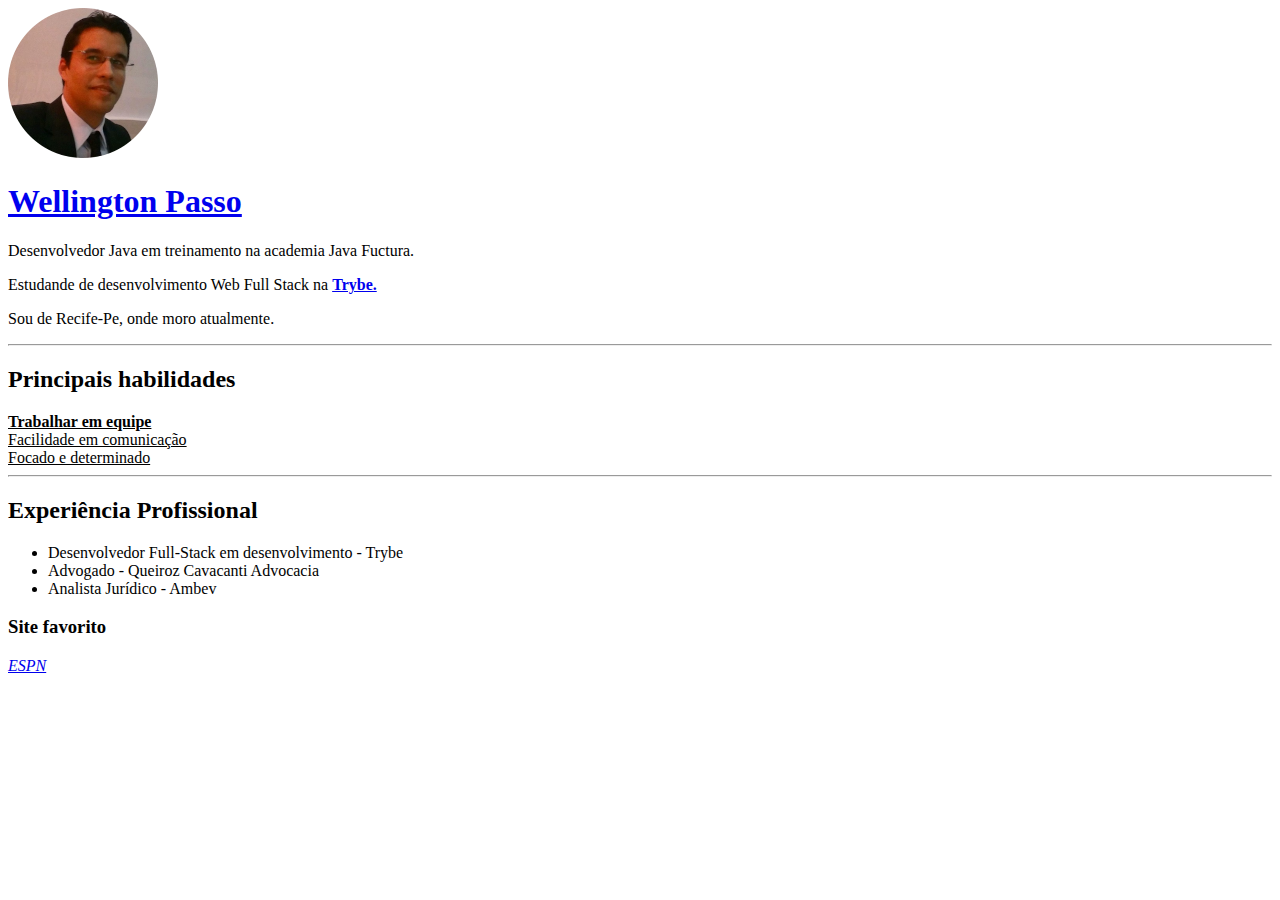
==== index.html @ 99c223d8 "Incluindo habilidades e experiencia profissional" ====
<!DOCTYPE html>
<html lang="pt-br">
<head>
    <meta charset="UTF-8">
    <meta http-equiv="X-UA-Compatible" content="IE=edge">
    <meta name="viewport" content="width=device-width, initial-scale=1.0">
    <title>Portfólio Web</title>
</head>
<body>
    <img id="foto" src="photo150-circle.png" alt="foto perfil">
    <h1><a href="#foto">Wellington Passo</a></h1>
    <p>Desenvolvedor Java em treinamento na academia Java Fuctura.</p>
    <p>Estudande de desenvolvimento Web Full Stack na <strong><a href="https://www.betrybe.com/"">Trybe.</a></strong></p>
    <p>Sou de Recife-Pe, onde moro atualmente.</p>
    <hr>   
    <h2>Principais habilidades</h2>
    <u>
        <li><strong>Trabalhar em equipe</strong></li>
        <li>Facilidade em comunicação</li>
        <li>Focado e determinado</li>
    </u>
    <hr>
    <h2>Experiência Profissional</h2>
    <ul>
        <li>Desenvolvedor Full-Stack em desenvolvimento - Trybe</li>
        <li>Advogado - Queiroz Cavacanti Advocacia</li>
        <li>Analista Jurídico - Ambev</li>
    </ul>
    <h3>Site favorito</h3>
    <a href="https://www.espn.com.br/" target="_blank"><em>ESPN</em></a>
    
</body>
</html>
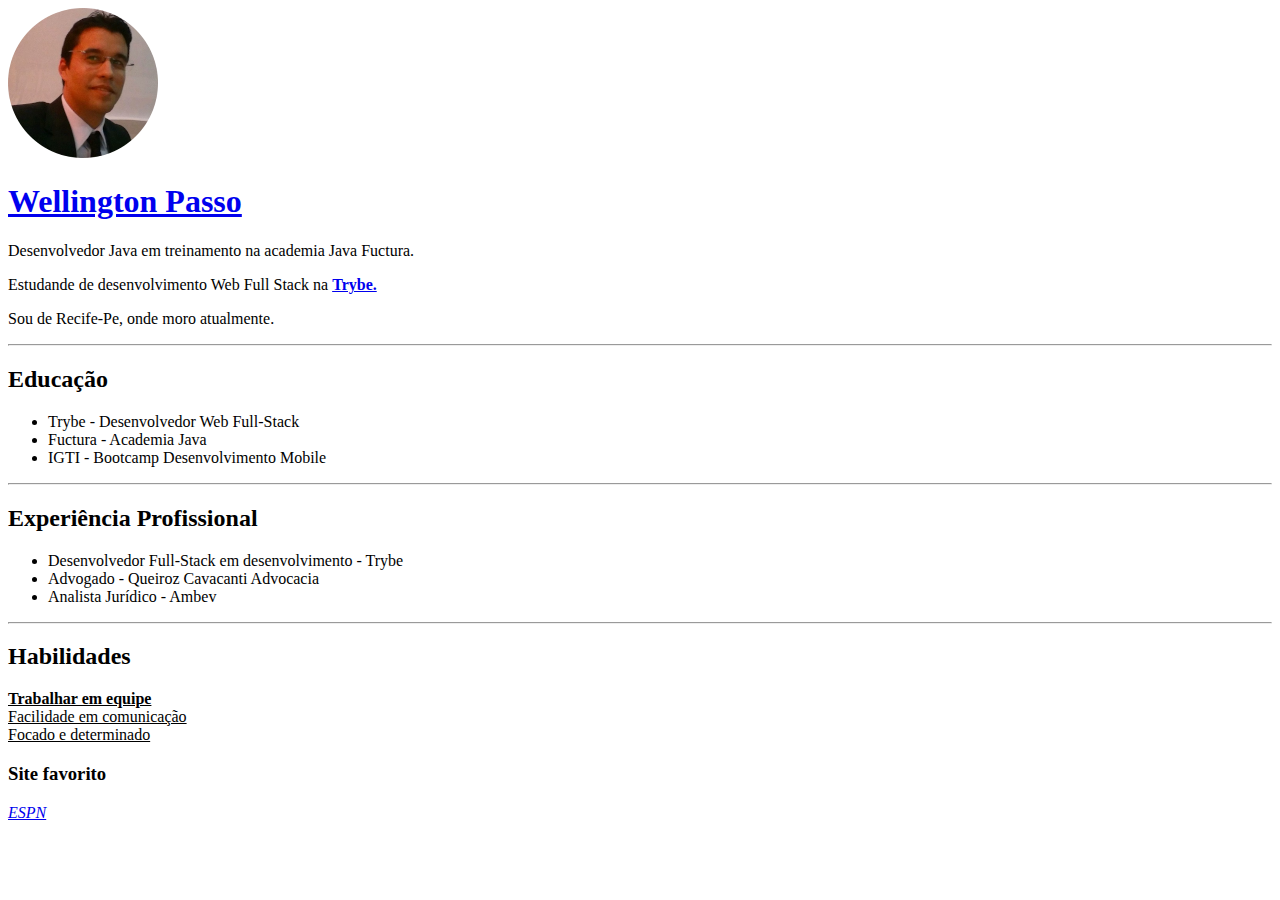
==== commit 4bfb5861: "Incluindo educaçao" ====
--- a/index.html
+++ b/index.html
@@ -13,12 +13,12 @@
     <p>Estudande de desenvolvimento Web Full Stack na <strong><a href="https://www.betrybe.com/"">Trybe.</a></strong></p>
     <p>Sou de Recife-Pe, onde moro atualmente.</p>
     <hr>   
-    <h2>Principais habilidades</h2>
-    <u>
-        <li><strong>Trabalhar em equipe</strong></li>
-        <li>Facilidade em comunicação</li>
-        <li>Focado e determinado</li>
-    </u>
+    <h2>Educação</h2>
+    <ul>
+        <li>Trybe - Desenvolvedor Web Full-Stack</li>
+        <li>Fuctura - Academia Java</li>
+        <li>IGTI - Bootcamp Desenvolvimento Mobile</li>
+    </ul>    
     <hr>
     <h2>Experiência Profissional</h2>
     <ul>
@@ -26,6 +26,13 @@
         <li>Advogado - Queiroz Cavacanti Advocacia</li>
         <li>Analista Jurídico - Ambev</li>
     </ul>
+    <hr>
+    <h2>Habilidades</h2>
+    <u>
+        <li><strong>Trabalhar em equipe</strong></li>
+        <li>Facilidade em comunicação</li>
+        <li>Focado e determinado</li>
+    </u>
     <h3>Site favorito</h3>
     <a href="https://www.espn.com.br/" target="_blank"><em>ESPN</em></a>
     
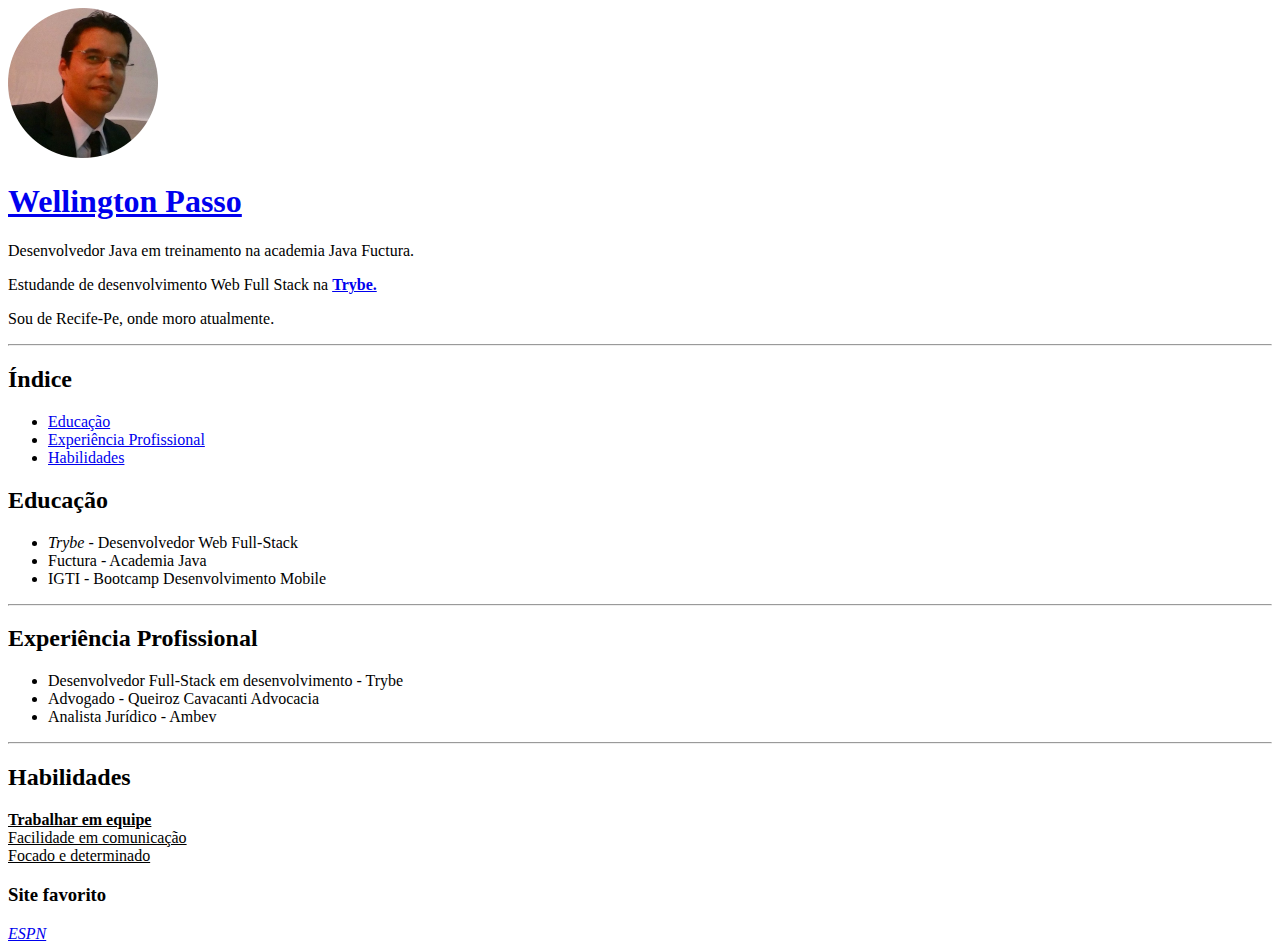
==== commit c5f990ef: "Incluindo indice" ====
--- a/index.html
+++ b/index.html
@@ -10,31 +10,36 @@
     <img id="foto" src="photo150-circle.png" alt="foto perfil">
     <h1><a href="#foto">Wellington Passo</a></h1>
     <p>Desenvolvedor Java em treinamento na academia Java Fuctura.</p>
-    <p>Estudande de desenvolvimento Web Full Stack na <strong><a href="https://www.betrybe.com/"">Trybe.</a></strong></p>
+    <p>Estudande de desenvolvimento Web Full Stack na <strong><a href="https://www.betrybe.com/" target="_blank">Trybe.</a></strong></p>
     <p>Sou de Recife-Pe, onde moro atualmente.</p>
     <hr>   
-    <h2>Educação</h2>
+    <h2>Índice</h2>
     <ul>
-        <li>Trybe - Desenvolvedor Web Full-Stack</li>
+        <li><a href="#educacao">Educação</a></li>
+        <li><a href="#experiencia">Experiência Profissional</a></li>
+        <li><a href="#habilidades">Habilidades</a></li>
+    </ul>
+    <h2 id="educacao">Educação</h2>
+    <ul>
+        <li><em>Trybe</em> - Desenvolvedor Web Full-Stack</li>
         <li>Fuctura - Academia Java</li>
         <li>IGTI - Bootcamp Desenvolvimento Mobile</li>
     </ul>    
     <hr>
-    <h2>Experiência Profissional</h2>
+    <h2 id="experiencia">Experiência Profissional</h2>
     <ul>
         <li>Desenvolvedor Full-Stack em desenvolvimento - Trybe</li>
         <li>Advogado - Queiroz Cavacanti Advocacia</li>
         <li>Analista Jurídico - Ambev</li>
     </ul>
     <hr>
-    <h2>Habilidades</h2>
+    <h2 id="habilidades">Habilidades</h2>
     <u>
         <li><strong>Trabalhar em equipe</strong></li>
         <li>Facilidade em comunicação</li>
         <li>Focado e determinado</li>
     </u>
     <h3>Site favorito</h3>
-    <a href="https://www.espn.com.br/" target="_blank"><em>ESPN</em></a>
-    
+    <a href="https://www.espn.com.br/" target="_blank"><em>ESPN</em></a>    
 </body>
 </html>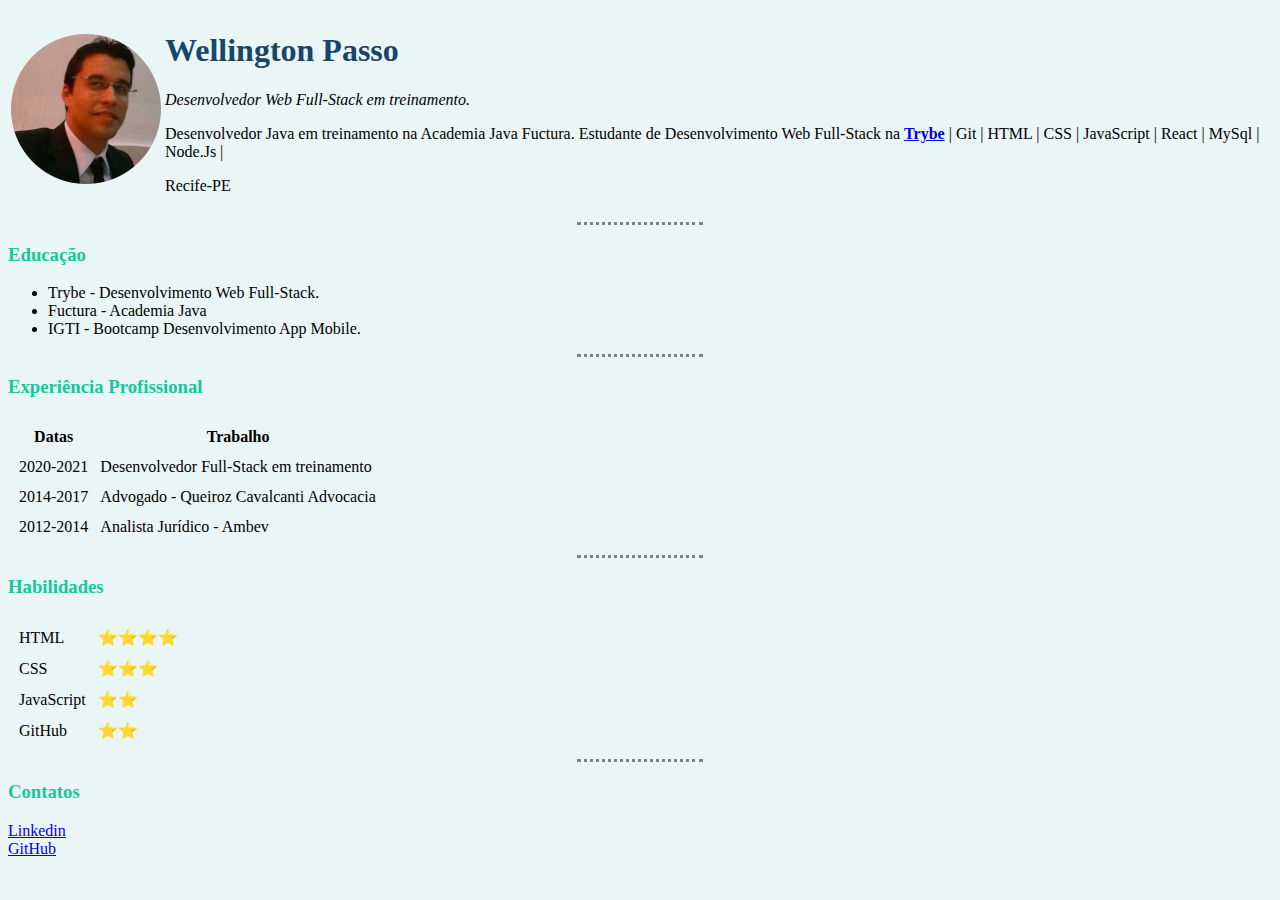
==== commit d323f183: "Atuaizando site pessoal" ====
--- a/index.html
+++ b/index.html
@@ -4,42 +4,73 @@
     <meta charset="UTF-8">
     <meta http-equiv="X-UA-Compatible" content="IE=edge">
     <meta name="viewport" content="width=device-width, initial-scale=1.0">
-    <title>Portfólio Web</title>
+    <title>Site Pessoal Wellington</title>
+    <link rel="stylesheet" href="styles.css">
 </head>
 <body>
-    <img id="foto" src="photo150-circle.png" alt="foto perfil">
-    <h1><a href="#foto">Wellington Passo</a></h1>
-    <p>Desenvolvedor Java em treinamento na academia Java Fuctura.</p>
-    <p>Estudande de desenvolvimento Web Full Stack na <strong><a href="https://www.betrybe.com/" target="_blank">Trybe.</a></strong></p>
-    <p>Sou de Recife-Pe, onde moro atualmente.</p>
-    <hr>   
-    <h2>Índice</h2>
+    <table>
+        <tr>
+            <td><img id="foto" src="photo150-circle.png" alt="foto perfil"></td>
+            <td><h1>Wellington Passo</h1>
+                <p><em>Desenvolvedor Web Full-Stack em treinamento.</em></p>
+                <p>Desenvolvedor Java em treinamento na Academia Java Fuctura. Estudante de Desenvolvimento Web Full-Stack na <strong><a href="https://www.betrybe.com/"">Trybe</a></strong> | Git | HTML | CSS | JavaScript | React | MySql | Node.Js |</p>    
+                <p>Recife-PE</p>        
+            </td>           
+        </tr>
+    </table>
+    <hr>  
+    <h3>Educação</h3>
     <ul>
-        <li><a href="#educacao">Educação</a></li>
-        <li><a href="#experiencia">Experiência Profissional</a></li>
-        <li><a href="#habilidades">Habilidades</a></li>
-    </ul>
-    <h2 id="educacao">Educação</h2>
-    <ul>
-        <li><em>Trybe</em> - Desenvolvedor Web Full-Stack</li>
+        <li>Trybe - Desenvolvimento Web Full-Stack.</li>
         <li>Fuctura - Academia Java</li>
-        <li>IGTI - Bootcamp Desenvolvimento Mobile</li>
-    </ul>    
-    <hr>
-    <h2 id="experiencia">Experiência Profissional</h2>
-    <ul>
-        <li>Desenvolvedor Full-Stack em desenvolvimento - Trybe</li>
-        <li>Advogado - Queiroz Cavacanti Advocacia</li>
-        <li>Analista Jurídico - Ambev</li>
+        <li>IGTI - Bootcamp Desenvolvimento App Mobile.</li>
     </ul>
     <hr>
-    <h2 id="habilidades">Habilidades</h2>
-    <u>
-        <li><strong>Trabalhar em equipe</strong></li>
-        <li>Facilidade em comunicação</li>
-        <li>Focado e determinado</li>
-    </u>
-    <h3>Site favorito</h3>
-    <a href="https://www.espn.com.br/" target="_blank"><em>ESPN</em></a>    
+    <h3>Experiência Profissional</h3>
+    <table cellspacing="10">
+        <thead>
+            <tr>
+                <th>Datas</th>
+                <th>Trabalho</th>
+            </tr>
+        </thead>
+        <tr>
+            <td>2020-2021</td>
+            <td>Desenvolvedor Full-Stack em treinamento</td>
+        </tr>
+        <tr>
+            <td>2014-2017</td>
+            <td>Advogado - Queiroz Cavalcanti Advocacia</td>
+        </tr>
+        <tr>
+            <td>2012-2014</td>
+            <td>Analista Jurídico - Ambev</td>
+        </tr>
+    </table>      
+    <hr>
+    <h3>Habilidades</h3>
+    <table cellspacing="10">
+        <tr>
+            <td>HTML</td>
+            <td>⭐⭐⭐⭐</td>
+        </tr>
+        <tr>
+            <td>CSS</td>
+            <td>⭐⭐⭐</td>
+        </tr>
+        <tr>
+            <td>JavaScript</td>
+            <td>⭐⭐</td>
+        </tr>
+        <tr>
+            <td>GitHub</td>
+            <td>⭐⭐</td>
+        </tr>
+    </table>  
+    <hr> 
+    <h3>Contatos</h3>
+    <a href="https://www.linkedin.com/in/wellington-passo/" target="_blank">Linkedin</a><br>    
+    <a href="https://github.com/tonpasso" target="_blank">GitHub</a>
+
 </body>
 </html>--- a/styles.css
+++ b/styles.css
@@ -0,0 +1,19 @@
+body {
+    background-color: #EAF6F6;
+}
+
+h1 {
+    color: #19456b;
+}
+
+h3 {
+    color: #16c79a;
+}
+
+hr {
+    border-style: none;
+    border-top-style: dotted;
+    border-color: gray;
+    border-width: 3px;          
+    width: 10%;
+}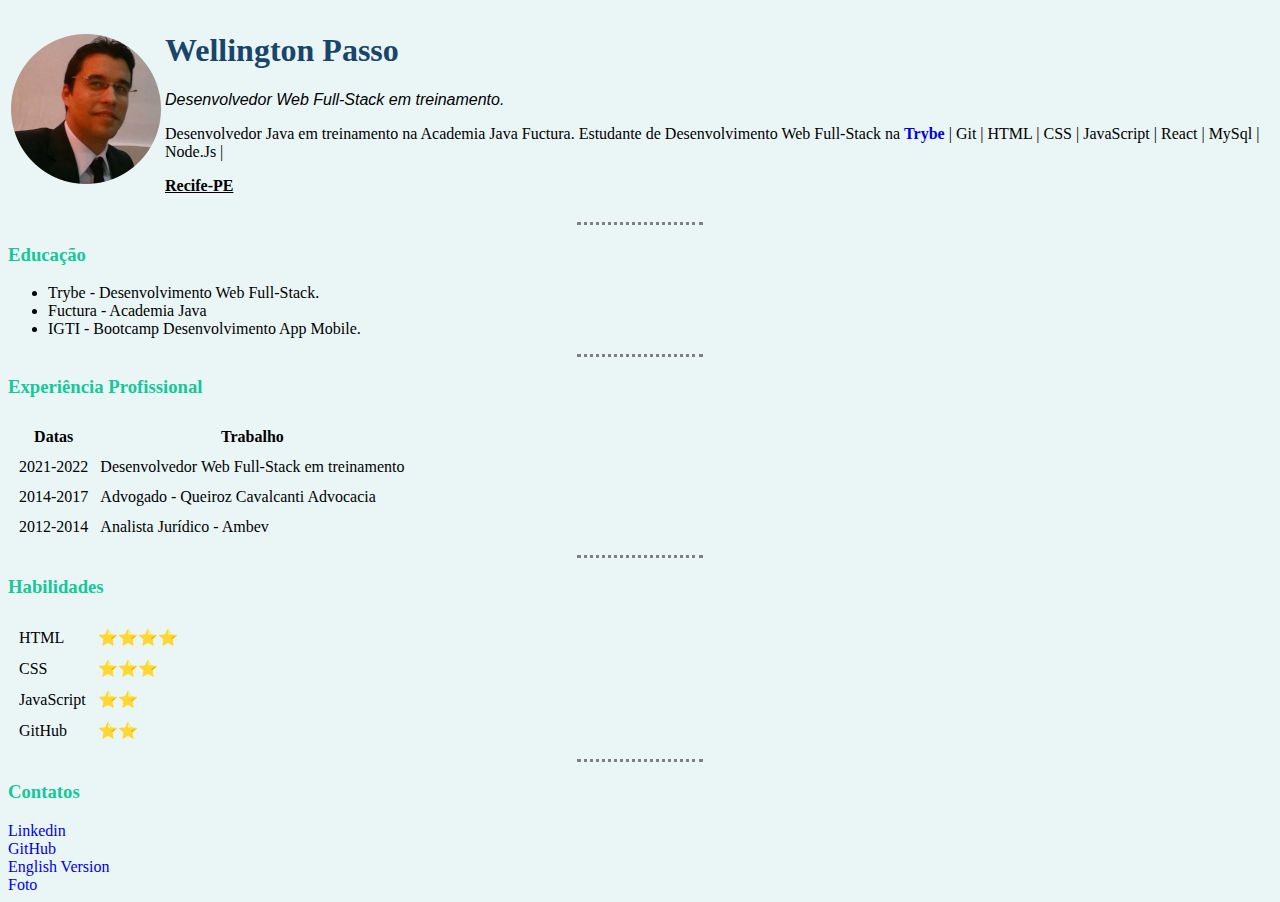
==== commit 225338d9: "Incluindo versao em ingles" ====
--- a/index.html
+++ b/index.html
@@ -6,15 +6,16 @@
     <meta name="viewport" content="width=device-width, initial-scale=1.0">
     <title>Site Pessoal Wellington</title>
     <link rel="stylesheet" href="styles.css">
+    <link rel="icon" href="favicon.ico">
 </head>
 <body>
     <table>
         <tr>
             <td><img id="foto" src="photo150-circle.png" alt="foto perfil"></td>
-            <td><h1>Wellington Passo</h1>
-                <p><em>Desenvolvedor Web Full-Stack em treinamento.</em></p>
-                <p>Desenvolvedor Java em treinamento na Academia Java Fuctura. Estudante de Desenvolvimento Web Full-Stack na <strong><a href="https://www.betrybe.com/"">Trybe</a></strong> | Git | HTML | CSS | JavaScript | React | MySql | Node.Js |</p>    
-                <p>Recife-PE</p>        
+            <td><h1 id="titulo">Wellington Passo</h1>
+                <p id="resumo"><em>Desenvolvedor Web Full-Stack em treinamento.</em></p>
+                <p>Desenvolvedor Java em treinamento na Academia Java Fuctura. Estudante de Desenvolvimento Web Full-Stack na <strong><a href="https://www.betrybe.com/" target="_blank">Trybe</a></strong> | Git | HTML | CSS | JavaScript | React | MySql | Node.Js |</p>    
+                <p id="cidade">Recife-PE</p>        
             </td>           
         </tr>
     </table>
@@ -35,8 +36,8 @@
             </tr>
         </thead>
         <tr>
-            <td>2020-2021</td>
-            <td>Desenvolvedor Full-Stack em treinamento</td>
+            <td>2021-2022</td>
+            <td>Desenvolvedor Web Full-Stack em treinamento</td>
         </tr>
         <tr>
             <td>2014-2017</td>
@@ -70,7 +71,8 @@
     <hr> 
     <h3>Contatos</h3>
     <a href="https://www.linkedin.com/in/wellington-passo/" target="_blank">Linkedin</a><br>    
-    <a href="https://github.com/tonpasso" target="_blank">GitHub</a>
-
+    <a href="https://github.com/tonpasso" target="_blank">GitHub</a><br>
+    <a href="english.html">English Version</a><br>
+    <a href="#foto">Foto</a>
 </body>
 </html>--- a/styles.css
+++ b/styles.css
@@ -16,4 +16,26 @@
     border-color: gray;
     border-width: 3px;          
     width: 10%;
-}+}
+
+a {
+    text-decoration: none;
+}
+
+a:hover {
+    color: #19456b;
+  }
+
+#titulo {
+    font-family: fantasy;
+}
+
+#resumo {
+    font-family: Verdana, Geneva, Tahoma, sans-serif;
+}
+
+#cidade {
+    font-weight: bold;
+    text-decoration: underline;
+}
+
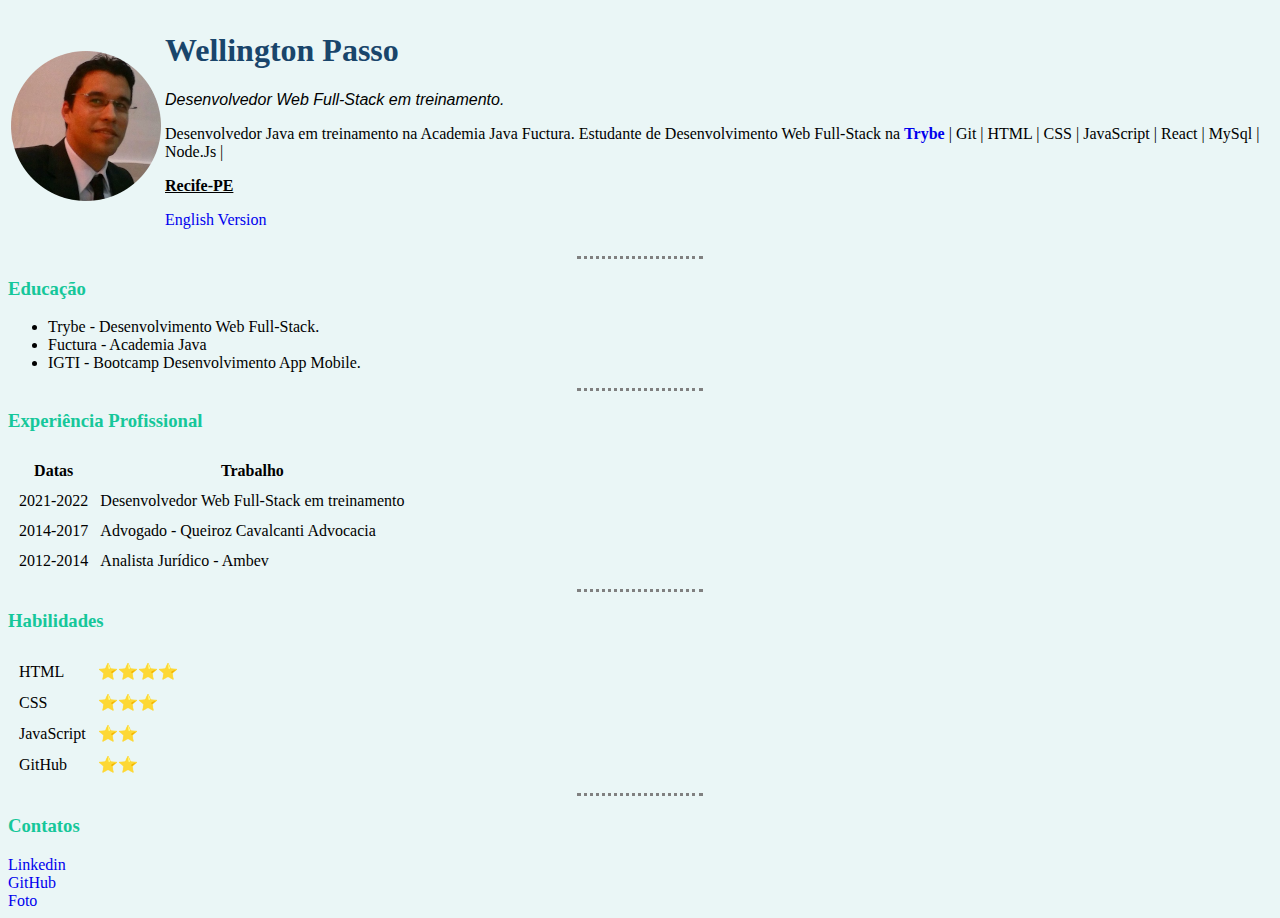
==== commit c6d7d2d3: "Atualizacao versao ingles" ====
--- a/index.html
+++ b/index.html
@@ -15,7 +15,8 @@
             <td><h1 id="titulo">Wellington Passo</h1>
                 <p id="resumo"><em>Desenvolvedor Web Full-Stack em treinamento.</em></p>
                 <p>Desenvolvedor Java em treinamento na Academia Java Fuctura. Estudante de Desenvolvimento Web Full-Stack na <strong><a href="https://www.betrybe.com/" target="_blank">Trybe</a></strong> | Git | HTML | CSS | JavaScript | React | MySql | Node.Js |</p>    
-                <p id="cidade">Recife-PE</p>        
+                <p id="cidade">Recife-PE</p>     
+                <p><a href="english.html">English Version</a></p>   
             </td>           
         </tr>
     </table>
@@ -71,8 +72,7 @@
     <hr> 
     <h3>Contatos</h3>
     <a href="https://www.linkedin.com/in/wellington-passo/" target="_blank">Linkedin</a><br>    
-    <a href="https://github.com/tonpasso" target="_blank">GitHub</a><br>
-    <a href="english.html">English Version</a><br>
+    <a href="https://github.com/tonpasso" target="_blank">GitHub</a><br>    
     <a href="#foto">Foto</a>
 </body>
 </html>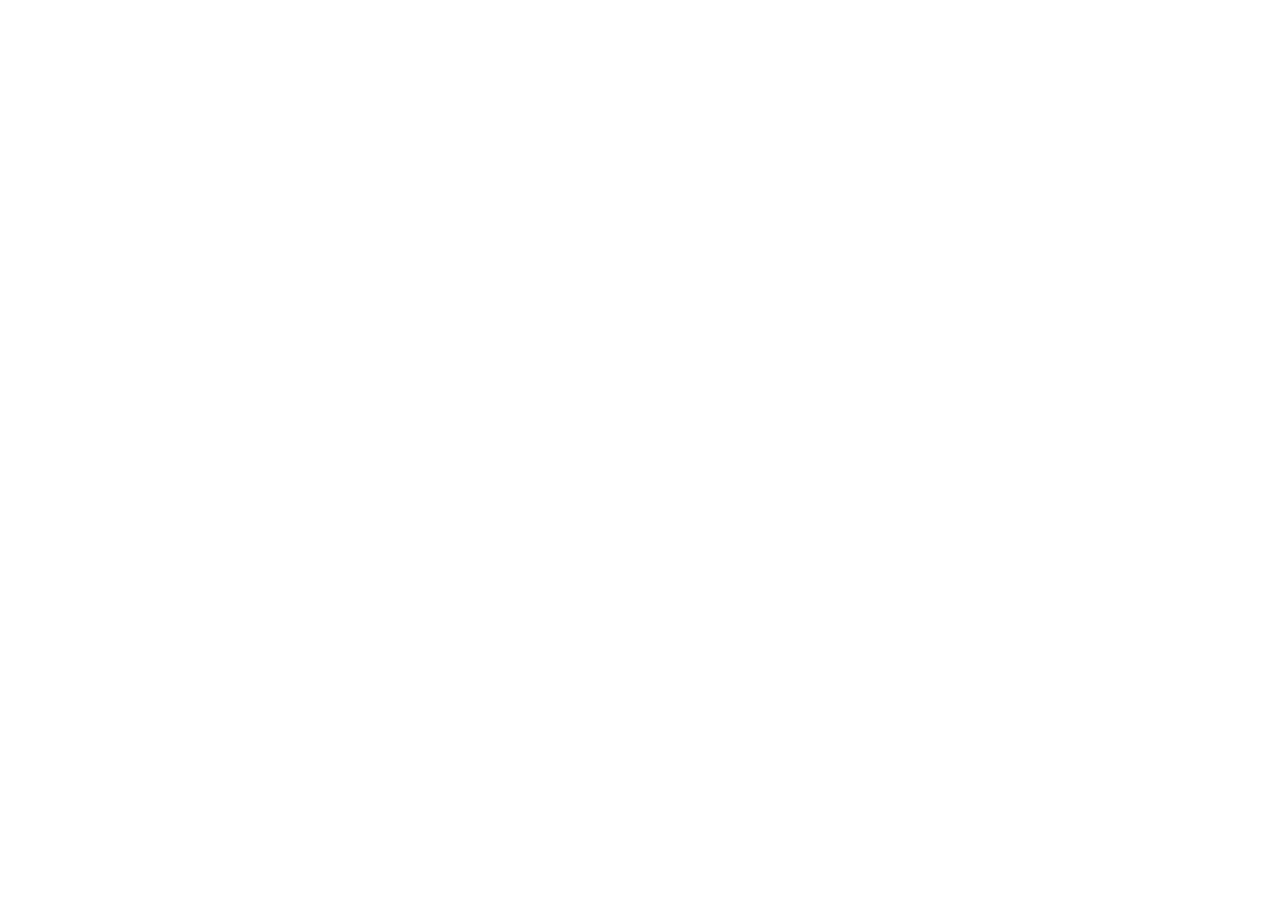
==== commit fd089ab0: "Atualizando portfolio" ====
--- a/index.html
+++ b/index.html
@@ -1,78 +1,14 @@
 <!DOCTYPE html>
 <html lang="pt-br">
-<head>
+  <head>
     <meta charset="UTF-8">
     <meta http-equiv="X-UA-Compatible" content="IE=edge">
     <meta name="viewport" content="width=device-width, initial-scale=1.0">
     <title>Site Pessoal Wellington</title>
     <link rel="stylesheet" href="styles.css">
-    <link rel="icon" href="favicon.ico">
-</head>
-<body>
-    <table>
-        <tr>
-            <td><img id="foto" src="photo150-circle.png" alt="foto perfil"></td>
-            <td><h1 id="titulo">Wellington Passo</h1>
-                <p id="resumo"><em>Desenvolvedor Web Full-Stack em treinamento.</em></p>
-                <p>Desenvolvedor Java em treinamento na Academia Java Fuctura. Estudante de Desenvolvimento Web Full-Stack na <strong><a href="https://www.betrybe.com/" target="_blank">Trybe</a></strong> | Git | HTML | CSS | JavaScript | React | MySql | Node.Js |</p>    
-                <p id="cidade">Recife-PE</p>     
-                <p><a href="english.html">English Version</a></p>   
-            </td>           
-        </tr>
-    </table>
-    <hr>  
-    <h3>Educação</h3>
-    <ul>
-        <li>Trybe - Desenvolvimento Web Full-Stack.</li>
-        <li>Fuctura - Academia Java</li>
-        <li>IGTI - Bootcamp Desenvolvimento App Mobile.</li>
-    </ul>
-    <hr>
-    <h3>Experiência Profissional</h3>
-    <table cellspacing="10">
-        <thead>
-            <tr>
-                <th>Datas</th>
-                <th>Trabalho</th>
-            </tr>
-        </thead>
-        <tr>
-            <td>2021-2022</td>
-            <td>Desenvolvedor Web Full-Stack em treinamento</td>
-        </tr>
-        <tr>
-            <td>2014-2017</td>
-            <td>Advogado - Queiroz Cavalcanti Advocacia</td>
-        </tr>
-        <tr>
-            <td>2012-2014</td>
-            <td>Analista Jurídico - Ambev</td>
-        </tr>
-    </table>      
-    <hr>
-    <h3>Habilidades</h3>
-    <table cellspacing="10">
-        <tr>
-            <td>HTML</td>
-            <td>⭐⭐⭐⭐</td>
-        </tr>
-        <tr>
-            <td>CSS</td>
-            <td>⭐⭐⭐</td>
-        </tr>
-        <tr>
-            <td>JavaScript</td>
-            <td>⭐⭐</td>
-        </tr>
-        <tr>
-            <td>GitHub</td>
-            <td>⭐⭐</td>
-        </tr>
-    </table>  
-    <hr> 
-    <h3>Contatos</h3>
-    <a href="https://www.linkedin.com/in/wellington-passo/" target="_blank">Linkedin</a><br>    
-    <a href="https://github.com/tonpasso" target="_blank">GitHub</a><br>    
-    <a href="#foto">Foto</a>
-</body>
+    <link rel="icon" href="images/favicon-32x32.png">
+  </head>
+  <body>
+    
+  </body>
 </html>--- a/styles.css
+++ b/styles.css
@@ -1,41 +1 @@
-body {
-    background-color: #EAF6F6;
-}
 
-h1 {
-    color: #19456b;
-}
-
-h3 {
-    color: #16c79a;
-}
-
-hr {
-    border-style: none;
-    border-top-style: dotted;
-    border-color: gray;
-    border-width: 3px;          
-    width: 10%;
-}
-
-a {
-    text-decoration: none;
-}
-
-a:hover {
-    color: #19456b;
-  }
-
-#titulo {
-    font-family: fantasy;
-}
-
-#resumo {
-    font-family: Verdana, Geneva, Tahoma, sans-serif;
-}
-
-#cidade {
-    font-weight: bold;
-    text-decoration: underline;
-}
-
